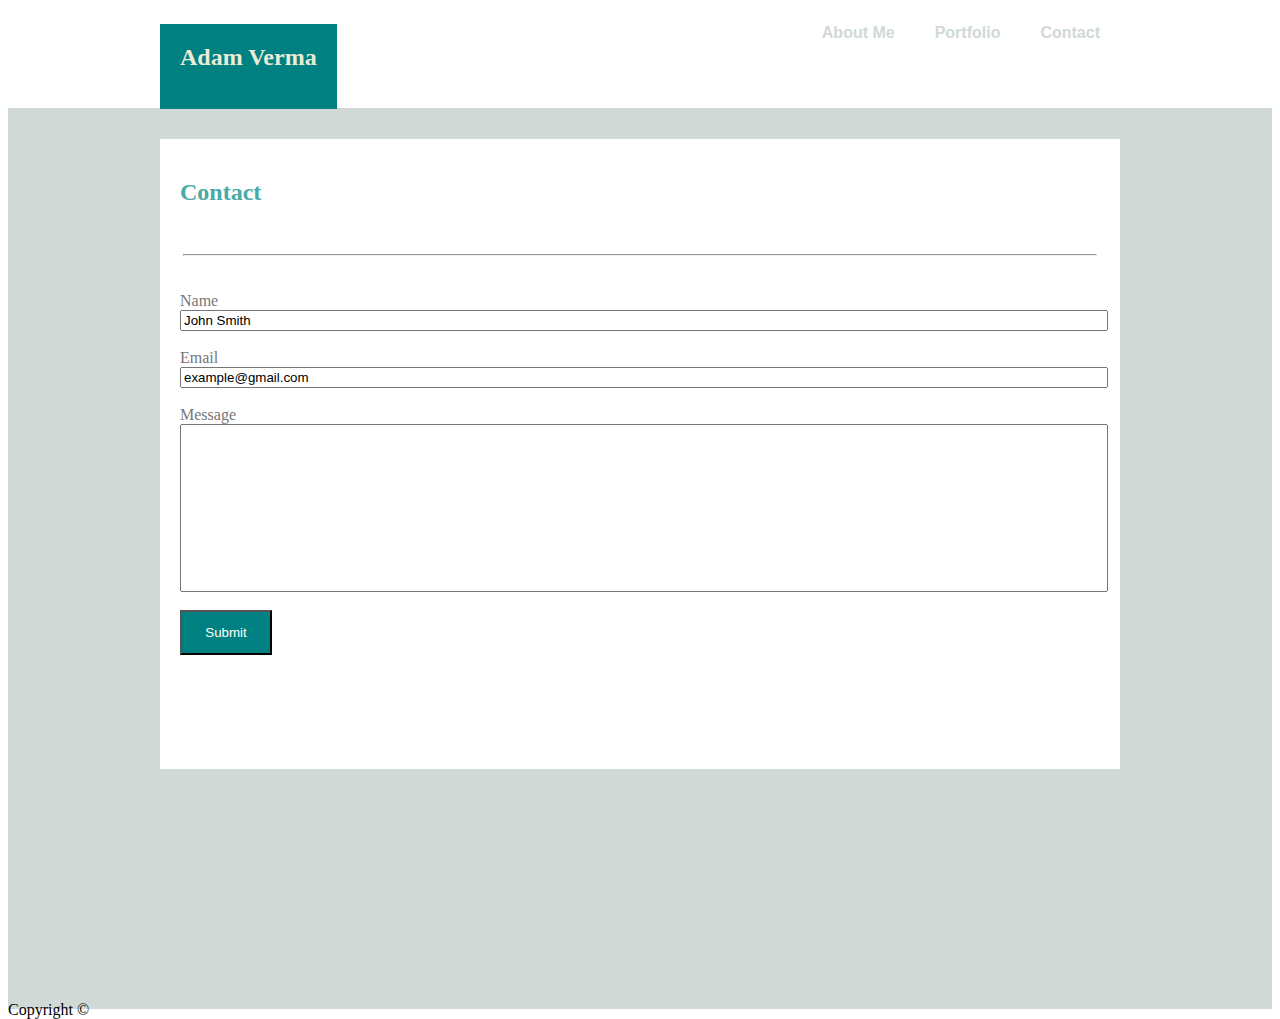
==== contact.html @ 271e60c0 "initial files" ====
<!DOCTYPE html>
<html lang="en">

<head>
    <title>Welcome to Adam Verma's Portfolio</title>
    <link rel="stylesheet" type="text/css" href="./assets/css/contact_style.css" />
    <meta charset="UTF-B" />
    <!-- <meta name="viewport" content="width=device-width, initial> -->
</head>

<body>
    <header class="header">
        <div class="inner_header">
            <div class="name_container">
                <h1> Adam Verma
                </h1>
            </div>
            <nav>
                <ul class="navigation">
                    <a href="aboutme">
                        <li>About Me</li>
                    </a>
                    <a href="aboutme/portfolio">
                        <li>Portfolio</li>
                    </a>
                    <a href="aboutme/portfolio/contact">
                        <li>Contact</li>
                    </a>
                </ul>
            </nav>
        </div>
    </header>
    <section class="body-container">
        <div class="border-box">
            <div class="content-wrap">
                <h2>
                    Contact
                </h2>
                <br clear=left>
                <hr width=95% align=center />
                <p>
                    <form align=left>
                        Name<br>
                        <input type="text" name="firstname" value="John Smith" size="100">
                        <br><br>
                        Email<br>
                        <input type="text" name="email" value="example@gmail.com" size="100">
                        <br><br>
                        Message<br>
                        <input type="text" name="message" size="100">
                        <br><br>
                        <input type="submit" value="Submit">
                    </form>
                </p>
            </div>
        </div>
    </section>
    <footer id="footer">
        <p>
            Copyright &#169;
        </p>

</body>

</html>
---- assets/css/contact_style.css ----
html{ 
    height:100%;
}
.header {
    width: 100%;
    height: 100px;
    display: block; 
    background-color: white;
    border-bottom: 1px solid #d1d9d6;
}
.inner_header {
    width: 960px;
    height: 100%;
    display: block;
    text-align: center;
    margin: 0 auto;
    background-color: white;
}
.name_container {
    height: 80%;
    display: inline-block;
    float: left;    
}
.name_container >h1{
    color: #ebebd6;
    height: 100%;
    vertical-align: middle;
    text-align: center;
    font-family: Georgia, 'Times New Roman', Times, serif;
    font-size: 24px;
    padding: 20px 20px;
    background-color: teal;
}
/*--NavCSS--*/
.navigation {
    float: right;
    height: 100%;
}

.navigation a{
    height: 100%;
    display: inline-block;
    float: left;
    font-family: Arial, Helvetica, sans-serif;  
    font-weight: bold;
    padding: 0px 20px;
    text-decoration: none;
}
.navigation a li {
    display: block;
    color: #d1d9d6;
    text-align: middle;
}

/*--About Me Section--*/
.body-container {
    width:100%;
    height: 100vh;
    text-align: center;
    display: inline-block;
    background-color: #d1d9d6;
    margin: 0px auto -1.5rem;
}   
.border-box {
    width: 960px;
    height: 70%;
    text-align: center; 
    display: inline-block;
    margin: 30px 100px 100px;
    background-color: #ffffff;
}
hr {
    width: 95%;
    align: center;
}
.content-wrap { 
    width: 100%;
    height: 70%;
    display: inline-block; 
    margin: 0 auto; 
    background-color: #ffffff;
}
h2{
    font-family: 'Times New Roman', Times, serif;
    color: #4aaaa5;
    float: left;
    padding: 20px 20px;
    clear:both;
}
form {
    padding: 20px 20px;
    color: #777777;
}
input[name=firstname] {
    width: 920px;
}
input[name=email] {
    width:920px;
}
input[name=message] {
    height:18vh;
    width:920px;
}
input[type=submit] {
    background-color: teal;
    color: white;
    cursor: pointer;
    width: 10%;
    height: 5vh;
}   

}
/*--Footer--*/
#footer >p {
    position: fixed;
    clear:both;
    display: inline-block;
    color: black;
    text-align: center;
    background-color: #666666;
    bottom: 0;
    width: 100%;
    height: 1.5rem;  
    border-top: 8px solid #4aaaa5;
}
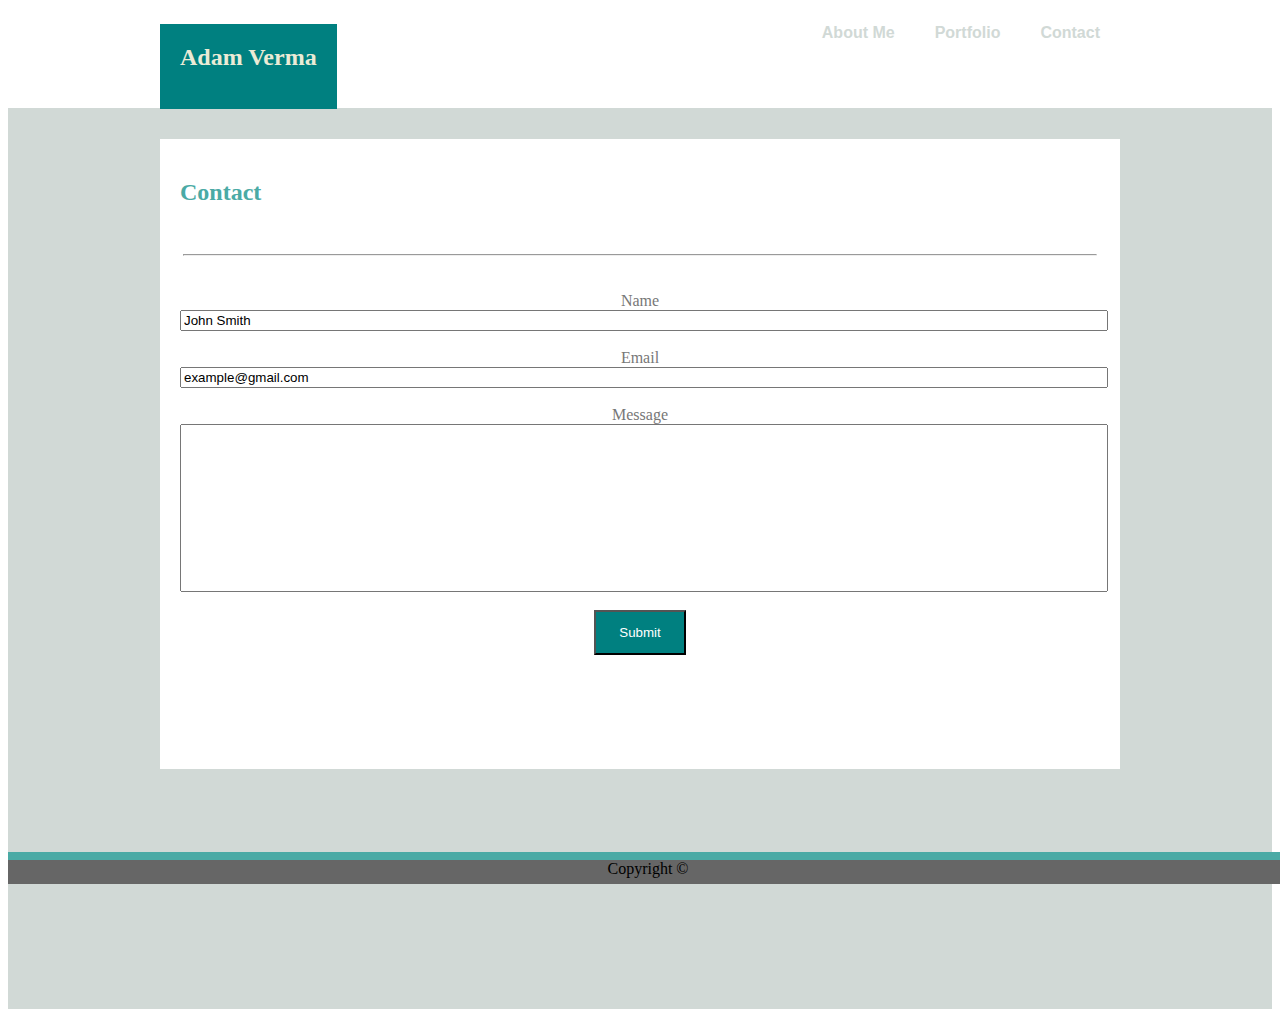
==== commit 7dc5e00c: "initial files" ====
--- a/contact.html
+++ b/contact.html
@@ -17,13 +17,13 @@
             </div>
             <nav>
                 <ul class="navigation">
-                    <a href="aboutme">
+                    <a href="index.html">
                         <li>About Me</li>
                     </a>
-                    <a href="aboutme/portfolio">
+                    <a href="portfolio.html">
                         <li>Portfolio</li>
                     </a>
-                    <a href="aboutme/portfolio/contact">
+                    <a href="contact.html">
                         <li>Contact</li>
                     </a>
                 </ul>
@@ -37,9 +37,9 @@
                     Contact
                 </h2>
                 <br clear=left>
-                <hr width=95% align=center />
+                <hr />
                 <p>
-                    <form align=left>
+                    <form>
                         Name<br>
                         <input type="text" name="firstname" value="John Smith" size="100">
                         <br><br>
--- a/assets/css/contact_style.css
+++ b/assets/css/contact_style.css
@@ -71,7 +71,6 @@
 }
 hr {
     width: 95%;
-    align: center;
 }
 .content-wrap { 
     width: 100%;
@@ -108,8 +107,6 @@
     width: 10%;
     height: 5vh;
 }   
-
-}
 /*--Footer--*/
 #footer >p {
     position: fixed;
